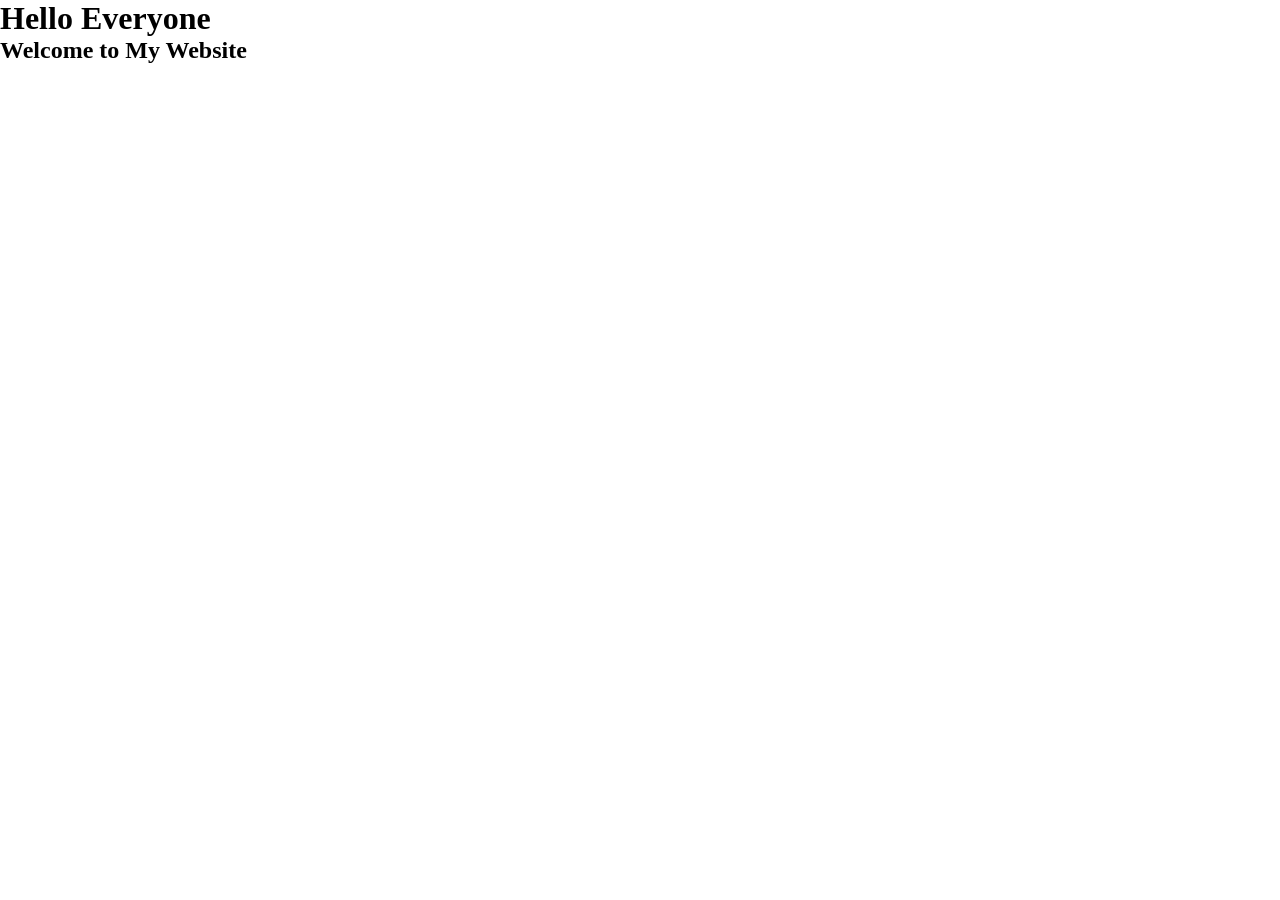
==== CSS/index.html @ 55e3b663 "boilerplate code for CSS" ====
<!DOCTYPE html>
<html lang="en">

<head>

    <meta charset="UTF-8">
    <meta name="viewport" content="width=device-width, initial-scale=1.0">
    <title>Document</title>

    <link rel="stylesheet" href="style.css">

</head>

<body>

    <h1>Hello Everyone</h1>
    <h2>Welcome to My Website</h2>

</body>

</html>
---- CSS/style.css ----
*{
    margin: 0;
    padding: 0;
    box-sizing: border-box;
}

html, body{
    height: 100%;
    width: 100%;
}
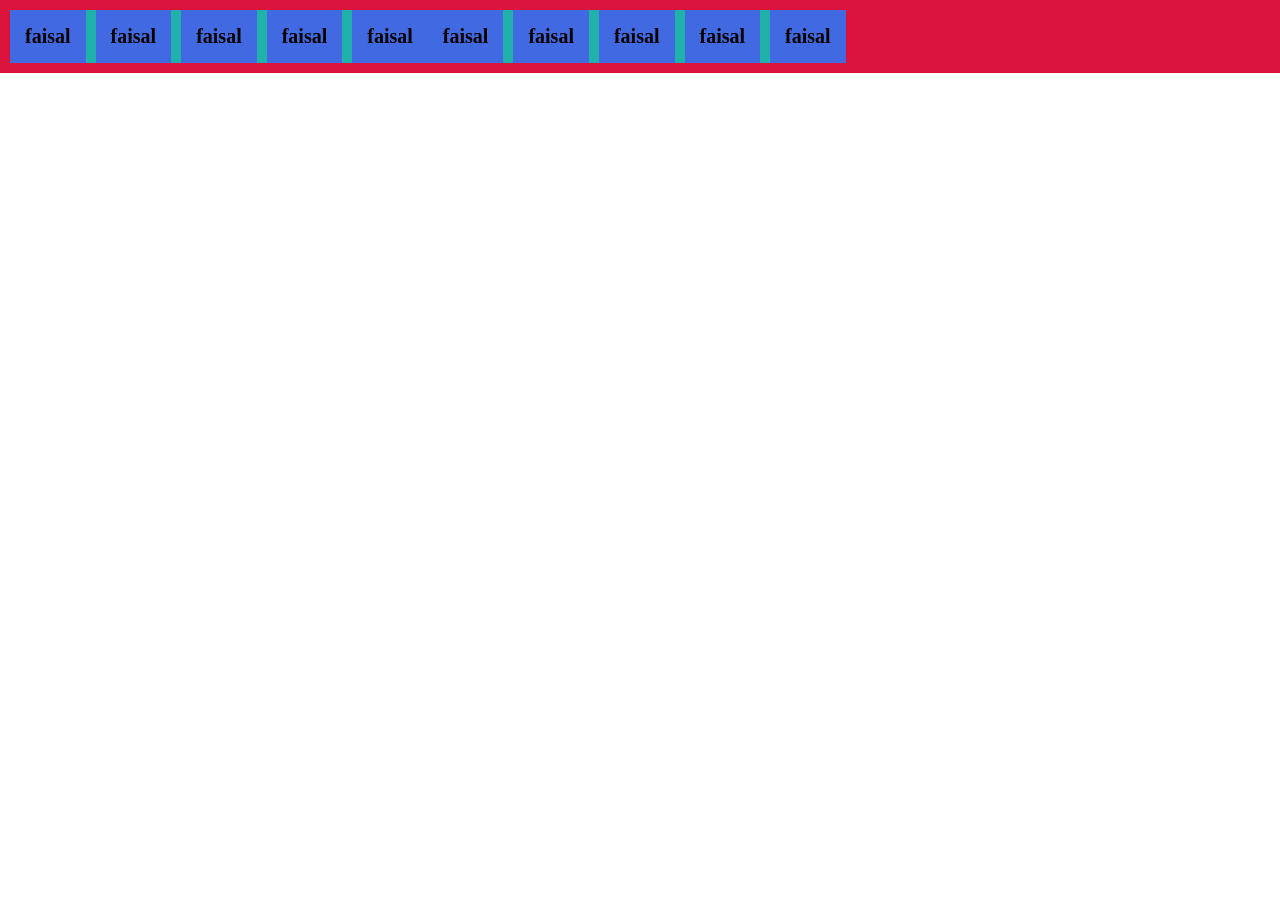
==== commit 90b1b168: "learning CSS" ====
--- a/CSS/index.html
+++ b/CSS/index.html
@@ -6,15 +6,32 @@
     <meta charset="UTF-8">
     <meta name="viewport" content="width=device-width, initial-scale=1.0">
     <title>Document</title>
-
-    <link rel="stylesheet" href="style.css">
+    <link rel="stylesheet" href="./style.css">
 
 </head>
 
 <body>
 
-    <h1>Hello Everyone</h1>
-    <h2>Welcome to My Website</h2>
+
+    <div class="parent">
+
+        <div class="inner">
+            <h4>faisal</h4>
+            <h4>faisal</h4>
+            <h4>faisal</h4>
+            <h4>faisal</h4>
+            <h4>faisal</h4>
+        </div>
+
+        <div class="inner">
+            <h4>faisal</h4>
+            <h4>faisal</h4>
+            <h4>faisal</h4>
+            <h4>faisal</h4>
+            <h4>faisal</h4>
+        </div>
+
+    </div>
 
 </body>
 
--- a/CSS/style.css
+++ b/CSS/style.css
@@ -1,10 +1,47 @@
-*{
-    margin: 0;
-    padding: 0;
-    box-sizing: border-box;
+* {
+     margin: 0;
+     padding: 0;
+     box-sizing: border-box;
+     font-family: 'helvetica neue';
+}
+html,
+body {
+     height: 100%;
+     width: 100%;
 }
 
-html, body{
-    height: 100%;
-    width: 100%;
+
+.parent{
+     background-color: crimson;
+     padding: 10px;
+     display: flex;
+
+}
+
+.inner{
+     background-color: lightseagreen;
+     display: flex;
+     gap: 10px;
+
+     animation-name: move;
+     animation-timing-function: linear;
+     animation-iteration-count: infinite;
+     animation-delay: 1s; 
+     animation-duration: 5s;
+}
+
+h4{
+     background: royalblue;
+     padding: 15px;
+     font-size: 20px;
+
+}
+
+@keyframes move {
+     from{
+          transform: translateX(0);
+     }
+     to{
+          transform: translateX(-100%);
+     }
 }
